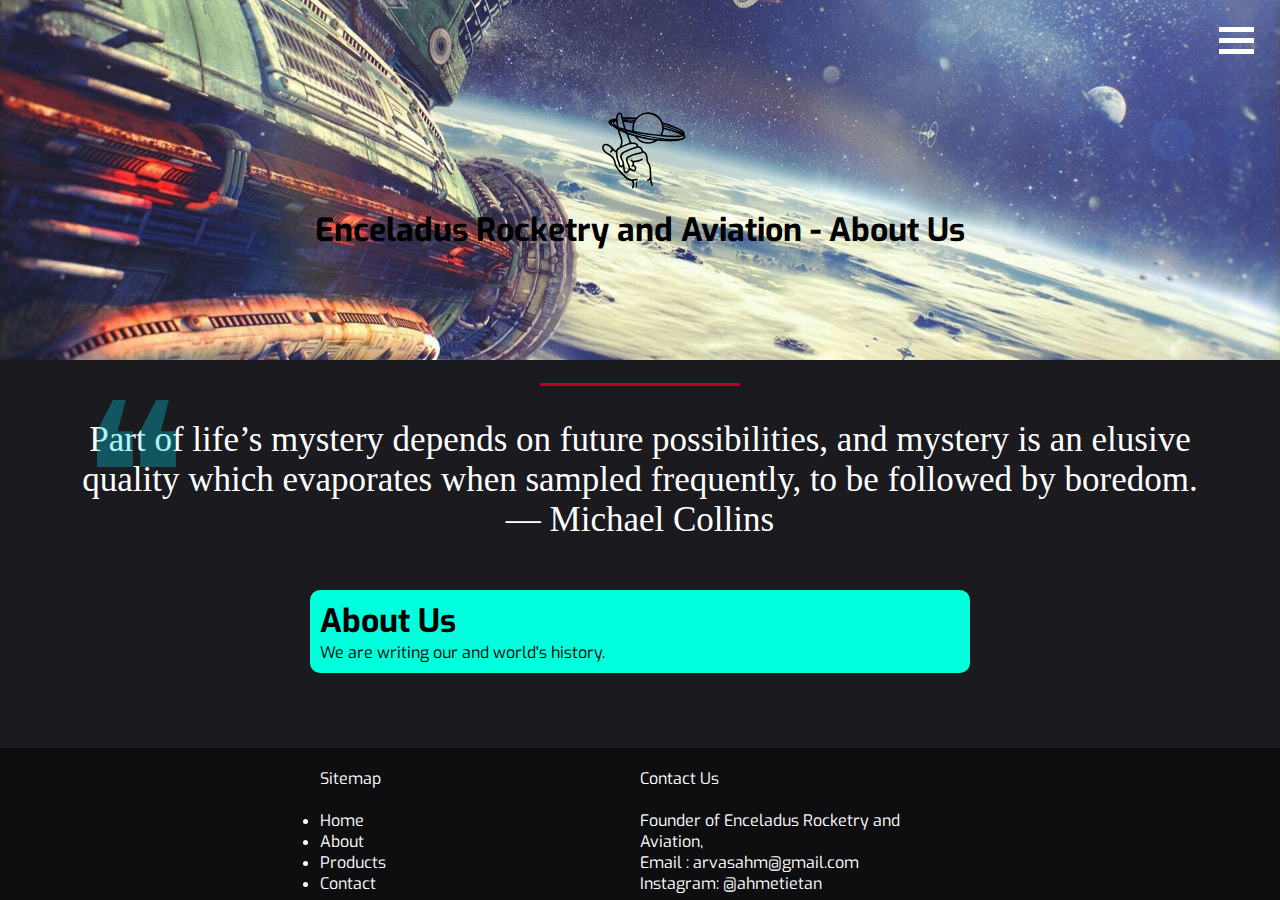
==== about.html @ 33fa7564 "Add files via upload" ====
<!doctype html>

<html lang="en">
<head>
  <meta charset="utf-8">
  <meta name="viewport" content="width=device-width, initial-scale=1">

  <title>Enceladus Rocketry and Aviation</title>
  <meta name="description" content="Enceladus rocketry and aviation.">
  <meta name="author" content="Ahmet Arvas">

  <meta property="og:title" content="Enceladus rocketry and aviation.">
  <meta property="og:type" content="website">
  <meta property="og:url" content="Enceladus">
  <meta property="og:description" content="Enceladus rocketry and aviation.">

  <link rel="icon" href="/favicon.ico">
  <link rel="icon" href="/favicon.svg" type="image/svg+xml">
  <link rel="apple-touch-icon" href="/apple-touch-icon.png">

  <link rel="stylesheet" href="assets/css/style.css">

</head>
<body>
    <div class="wrapper">
        <div class="button_container" id="toggle">
            <span class="top"></span>
            <span class="middle"></span>
            <span class="bottom"></span>
        </div>
        <div class="overlay" id="overlay">
            <nav class="overlay-menu">
                <ul>
                <li ><a href="index.html">Home</a></li>
                <li><a href="about.html">About</a></li>
                <li><a href="ourprojects.html">Products</a></li>
                <li><a href="contact.html">Contact</a></li>
                </ul>
            </nav>
        </div>
        <div class="context">
            <div class="big_img" style="background-image: url('assets/img/about.jpg');">
                <object data="assets/img/logo.svg"> </object>
                <h1 style="padding: 10px; color: #000; text-align: center;">Enceladus Rocketry and Aviation - About Us</h1>
            </div>
            <blockquote class="blockquote">
                <p>Part of life’s mystery depends on future possibilities, and mystery is an elusive quality which evaporates when sampled frequently, to be followed by boredom.
                    <br>― Michael Collins</p>
            </blockquote>
            <div class="slider_wrapper" style="margin-bottom: 75px; width: 50%;">
                <h1>About Us</h1>
                <p>We are writing our and world's history.</p>
            </div>
            <div class="footer">
                <div class="footer_cont">
                    <div class="footerbox">
                        Sitemap <br><br>
                        <ul>
                            <li><a href="index.html">Home</a></li>
                            <li><a href="about.html">About</a></li>
                            <li><a href="ourprojects.html">Products</a></li>
                            <li><a href="contact.html">Contact</a></li>
                        </ul>
                    </div>
                    <div class="footerbox">
                        Contact Us <br> <br>
                        Founder of Enceladus Rocketry and Aviation, <br> Email : <a href="mailto:arvasahm@gmail.com">arvasahm@gmail.com</a><br>Instagram: <a href="http://instagram.com/ahmetietan/">@ahmetietan</a>
                    </div>
                </div>
            </div>
        </div>
    </div>
    
    <div class="area" >
        <ul class="circles">
            <li></li>
            <li></li>
            <li></li>
            <li></li>
            <li></li>
            <li></li>
            <li></li>
            <li></li>
            <li></li>
            <li></li>
        </ul>
    </div >
    <script type="text/javascript" src="assets/js/script.js"></script>
    <script>
    document.getElementById('toggle').addEventListener('click', function() {
        document.getElementById('toggle').classList.toggle('active');
        document.getElementById('overlay').classList.toggle('open');
    });
    </script>
</body>
</html>
---- assets/css/style.css ----
@import url('https://fonts.googleapis.com/css?family=Exo:400,700');

*{
    margin: 0px;
    padding: 0px;
}

body{
    font-family: 'Exo', sans-serif;
}

.wrapper{
    color: white;
    z-index: 19;
    position: absolute;
    width: 100vw;
    height: 100vh;
}
.context {
    display: flex;
    flex-direction: column;
    z-index: 20;
    overflow-y: auto;
    overflow-x: hidden;
    width: 100vw;
    height: 100vh;
}

.context::-webkit-scrollbar, .slider::-webkit-scrollbar{
  width: 5px;
  height: 5px;
}
.context::-webkit-scrollbar-track, .slider::-webkit-scrollbar-track{
  background-color: rgba(255, 255, 255, 0.1);
  border-radius: 10px;
}
.context::-webkit-scrollbar-thumb, .slider::-webkit-scrollbar-thumb{
  background-color: #888888;
  border-radius: 10px;
}

.area{
    background: #1a1a1f;  
    background: -webkit-linear-gradient(to left, #8f94fb, #4e54c8);  
    width: 100vw;
    height:100vh;  
}

.circles{
    position: absolute;
    top: 0;
    left: 0;
    width: 100%;
    height: 100%;
    overflow: hidden;
}

.circles li{
    position: absolute;
    display: block;
    list-style: none;
    width: 20px;
    height: 20px;
    background: rgba(255, 255, 255, 0.2);
    animation: animate 25s linear infinite;
    bottom: -150px;
    
}

.circles li:nth-child(1){
    left: 25%;
    width: 80px;
    height: 80px;
    animation-delay: 0s;
}


.circles li:nth-child(2){
    left: 10%;
    width: 20px;
    height: 20px;
    animation-delay: 2s;
    animation-duration: 12s;
}

.circles li:nth-child(3){
    left: 70%;
    width: 20px;
    height: 20px;
    animation-delay: 4s;
}

.circles li:nth-child(4){
    left: 40%;
    width: 60px;
    height: 60px;
    animation-delay: 0s;
    animation-duration: 18s;
}

.circles li:nth-child(5){
    left: 65%;
    width: 20px;
    height: 20px;
    animation-delay: 0s;
}

.circles li:nth-child(6){
    left: 75%;
    width: 110px;
    height: 110px;
    animation-delay: 3s;
}

.circles li:nth-child(7){
    left: 35%;
    width: 150px;
    height: 150px;
    animation-delay: 7s;
}

.circles li:nth-child(8){
    left: 50%;
    width: 25px;
    height: 25px;
    animation-delay: 15s;
    animation-duration: 45s;
}

.circles li:nth-child(9){
    left: 20%;
    width: 15px;
    height: 15px;
    animation-delay: 2s;
    animation-duration: 35s;
}

.circles li:nth-child(10){
    left: 85%;
    width: 150px;
    height: 150px;
    animation-delay: 0s;
    animation-duration: 11s;
}



@keyframes animate {

    0%{
        transform: translateY(0) rotate(0deg);
        opacity: 1;
        border-radius: 0;
    }

    100%{
        transform: translateY(-1000px) rotate(720deg);
        opacity: 0;
        border-radius: 50%;
    }

}

  .button_container {
    position: fixed;
    top: 3%;
    right: 2%;
    height: 27px;
    width: 35px;
    cursor: pointer;
    z-index: 100;
    transition: opacity 0.25s ease;
  }
  .button_container:hover {
    opacity: 0.7;
  }
  .button_container.active .top {
    transform: translateY(11px) translateX(0) rotate(45deg);
    background: #FFF;
  }
  .button_container.active .middle {
    opacity: 0;
    background: #FFF;
  }
  .button_container.active .bottom {
    transform: translateY(-11px) translateX(0) rotate(-45deg);
    background: #FFF;
  }
  .button_container span {
    background: #ffffff;
    border: none;
    height: 5px;
    width: 100%;
    position: absolute;
    top: 0;
    left: 0;
    transition: all 0.35s ease;
    cursor: pointer;
  }
  .button_container span:nth-of-type(2) {
    top: 11px;
  }
  .button_container span:nth-of-type(3) {
    top: 22px;
  }
  .overlay {
    z-index: 9;
    position: fixed;
    background: #000000;
    top: 0;
    left: 0;
    width: 100%;
    height: 0%;
    opacity: 0;
    visibility: hidden;
    transition: opacity 0.35s, visibility 0.35s, height 0.35s;
    overflow: hidden;
  }
  .overlay.open {
    opacity: 0.9;
    visibility: visible;
    height: 100%;
  }
  .overlay.open li {
    animation: fadeInRight 0.5s ease forwards;
    animation-delay: 0.35s;
  }
  .overlay.open li:nth-of-type(2) {
    animation-delay: 0.4s;
  }
  .overlay.open li:nth-of-type(3) {
    animation-delay: 0.45s;
  }
  .overlay.open li:nth-of-type(4) {
    animation-delay: 0.5s;
  }
  .overlay nav {
    position: relative;
    height: 70%;
    top: 50%;
    transform: translateY(-50%);
    font-size: 50px;
    font-weight: 400;
    text-align: center;
  }
  .overlay ul {
    list-style: none;
    padding: 0;
    margin: 0 auto;
    display: inline-block;
    position: relative;
    height: 100%;
  }
  .overlay ul li {
    display: block;
    height: 25%;
    height: calc(100% / 4);
    min-height: 50px;
    position: relative;
    opacity: 0;
  }
  .overlay ul li a {
    display: block;
    position: relative;
    color: #FFF;
    text-decoration: none;
    overflow: hidden;
  }
  .overlay ul li a:hover:after, .overlay ul li a:focus:after, .overlay ul li a:active:after {
    width: 100%;
  }
  .overlay ul li a:after {
    content: '';
    position: absolute;
    bottom: 0;
    left: 50%;
    width: 0%;
    transform: translateX(-50%);
    height: 3px;
    background: #FFF;
    transition: 0.35s;
  }
  @keyframes fadeInRight {
    0% {
      opacity: 0;
      left: 20%;
    }
    100% {
      opacity: 1;
      left: 0;
    }
  }
  
  @import url('https://fonts.googleapis.com/css2?family=Josefin+Slab:wght@600&display=swap');
.big_img{
    display: flex;
    flex-direction: column;
    align-items: center;
    justify-content: center;
    position: static;
    width: 100%;
    min-height: 40vh;
    background-size:     cover;                      /* <------ */
    background-repeat:   no-repeat;
    background-position: center center; 
}

.slider_wrapper{
    margin: 10px;
    padding: 10px;
    background-color: rgb(0, 255, 221);
    color: #000000;
    width: 75%;
    height: auto;
    align-self: center;
    border-radius: 10px;
}

  .slider{
    display: flex;
    flex-direction: row;
    width: calc(100% - 20px);
    align-self: center;
    padding: 10px;
    overflow-x: auto;
    overflow-y: hidden;
  }
  .slide{
    text-align: center;
    margin: 10px;
    min-width: 150px;
    min-height: 150px;
    padding: 10px;
    border-radius: 10px;
    display: flex;
    flex-direction: column;
    align-items: center;
    color: black;
    background-color: #FF5252;
  }
  .slide .photo{
    width: 100%;
    height: 75%;
  }
  .slide .text{
    width: 100%;
    max-height: 25%;
  }
   object{
    height: 100px;
  }



  
.blockquote {
    padding: 60px 80px 40px;
    position: relative;
}
.blockquote p {
    font-family: "Utopia-italic";
    font-size: 35px;
    font-weight: 700px;
    text-align: center;
}

/*blockquote p::before {
    content: "\f095"; 
    font-family: FontAwesome;
   display: inline-block;
   padding-right: 6px;
   vertical-align: middle;
  font-size: 180px;
 }*/

.blockquote:before {
  position: absolute;
  font-family: 'FontAwesome';
  top: 0;
  
  content:"❝";
  font-size: 200px;
  color: rgba(4, 222, 238, 0.315);
   
}

.blockquote::after {
    content: "";
    top: 20px;
    left: 50%;
    margin-left: -100px;
    position: absolute;
    border-bottom: 3px solid #bf0024;
    height: 3px;
    width: 200px;
}

.highlight{
  width: 100%;
  display: flex;
  flex-direction: column;
  align-items: center;
  justify-content: center;
}

.highlight .card{
  text-align: center;
  margin: 10px;
  min-width: 250px;
  min-height: 250px;
  border-radius: 10px;
  display: flex;
  flex-direction: column;
  align-items: center;
  color: black;
  background-color: #fcff52;
}

.footer{
  margin-top: auto !important;
  justify-self: flex-end;
  align-self: flex-end;
  width: 100%;
  min-height: 250px;
  background-color: #00000070;
  margin-top: 20px;
  display: flex;
  flex-direction: column;
  align-items: center;
  
}
.footer_cont{
  margin: 20px;
  display: flex;
  flex-direction: row;
  width: 50%;
}
.footerbox{
  width: 100%;
}
.footerbox a{
  text-decoration: none;
  color: white;
}
.footerbox a:hover{
  background-color: white;
  color: black;
}
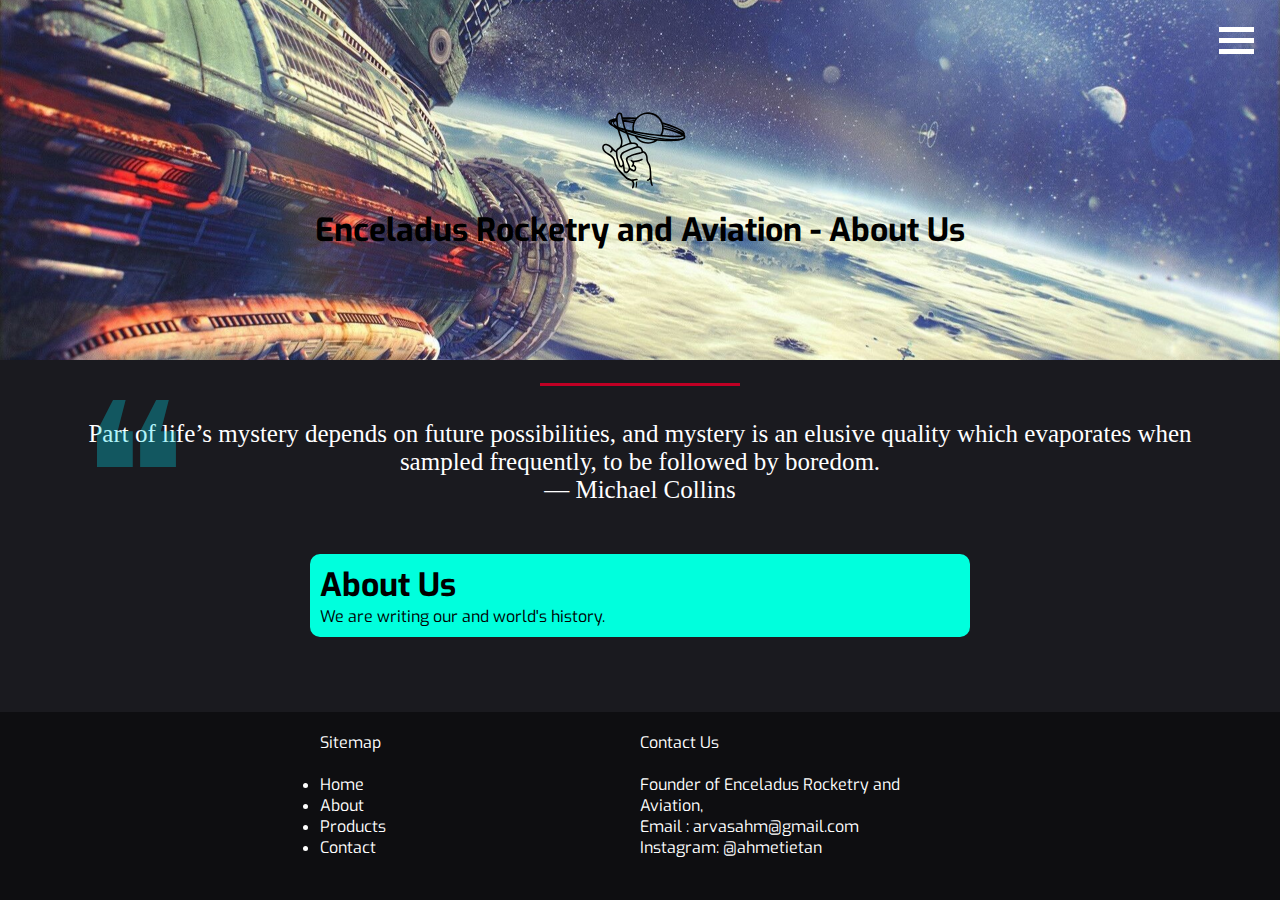
==== commit 46d470b0: "Add files via upload" ====
--- a/about.html
+++ b/about.html
@@ -14,9 +14,8 @@
   <meta property="og:url" content="Enceladus">
   <meta property="og:description" content="Enceladus rocketry and aviation.">
 
-  <link rel="icon" href="/favicon.ico">
-  <link rel="icon" href="/favicon.svg" type="image/svg+xml">
-  <link rel="apple-touch-icon" href="/apple-touch-icon.png">
+  <link rel="icon" href="favicon.ico">
+
 
   <link rel="stylesheet" href="assets/css/style.css">
 
@@ -73,16 +72,16 @@
     
     <div class="area" >
         <ul class="circles">
-            <li></li>
-            <li></li>
-            <li></li>
-            <li></li>
-            <li></li>
-            <li></li>
-            <li></li>
-            <li></li>
-            <li></li>
-            <li></li>
+            <li><img src="assets/img/rocket1.svg" style="max-width: 100%; max-height: 100%;"></li>
+            <li><img src="assets/img/rocket2.svg" style="max-width: 100%; max-height: 100%;"></li>
+            <li><img src="assets/img/rocket3.svg" style="max-width: 100%; max-height: 100%;"></li>
+            <li><img src="assets/img/rocket4.svg" style="max-width: 100%; max-height: 100%;"></li>
+            <li><img src="assets/img/rocket5.svg" style="max-width: 100%; max-height: 100%;"></li>
+            <li><img src="assets/img/rocket6.svg" style="max-width: 100%; max-height: 100%;"></li>
+            <li><img src="assets/img/rocket7.svg" style="max-width: 100%; max-height: 100%;"></li>
+            <li><img src="assets/img/rocket6.svg" style="max-width: 100%; max-height: 100%;"></li>
+            <li><img src="assets/img/rocket5.svg" style="max-width: 100%; max-height: 100%;"></li>
+            <li><img src="assets/img/rocket4.svg" style="max-width: 100%; max-height: 100%;"></li>
         </ul>
     </div >
     <script type="text/javascript" src="assets/js/script.js"></script>
--- a/assets/css/style.css
+++ b/assets/css/style.css
@@ -53,6 +53,7 @@
     width: 100%;
     height: 100%;
     overflow: hidden;
+    background-color: rgba(255, 255, 255, 0);
 }
 
 .circles li{
@@ -61,7 +62,6 @@
     list-style: none;
     width: 20px;
     height: 20px;
-    background: rgba(255, 255, 255, 0.2);
     animation: animate 25s linear infinite;
     bottom: -150px;
     
@@ -77,31 +77,31 @@
 
 .circles li:nth-child(2){
     left: 10%;
-    width: 20px;
-    height: 20px;
+    width: 70px;
+    height: 70px;
     animation-delay: 2s;
     animation-duration: 12s;
 }
 
 .circles li:nth-child(3){
     left: 70%;
-    width: 20px;
-    height: 20px;
+    width: 70px;
+    height: 70px;
     animation-delay: 4s;
 }
 
 .circles li:nth-child(4){
     left: 40%;
-    width: 60px;
-    height: 60px;
+    width: 70px;
+    height: 70px;
     animation-delay: 0s;
     animation-duration: 18s;
 }
 
 .circles li:nth-child(5){
     left: 65%;
-    width: 20px;
-    height: 20px;
+    width: 70px;
+    height: 70px;
     animation-delay: 0s;
 }
 
@@ -113,30 +113,30 @@
 }
 
 .circles li:nth-child(7){
-    left: 35%;
-    width: 150px;
-    height: 150px;
+    left: 65%;
+    width: 100px;
+    height: 100px;
     animation-delay: 7s;
 }
 
 .circles li:nth-child(8){
     left: 50%;
-    width: 25px;
-    height: 25px;
+    width: 35px;
+    height: 35px;
     animation-delay: 15s;
     animation-duration: 45s;
 }
 
 .circles li:nth-child(9){
     left: 20%;
-    width: 15px;
-    height: 15px;
+    width: 55px;
+    height: 55px;
     animation-delay: 2s;
     animation-duration: 35s;
 }
 
 .circles li:nth-child(10){
-    left: 85%;
+    left: 35%;
     width: 150px;
     height: 150px;
     animation-delay: 0s;
@@ -359,7 +359,7 @@
 }
 .blockquote p {
     font-family: "Utopia-italic";
-    font-size: 35px;
+    font-size: 25px;
     font-weight: 700px;
     text-align: center;
 }
